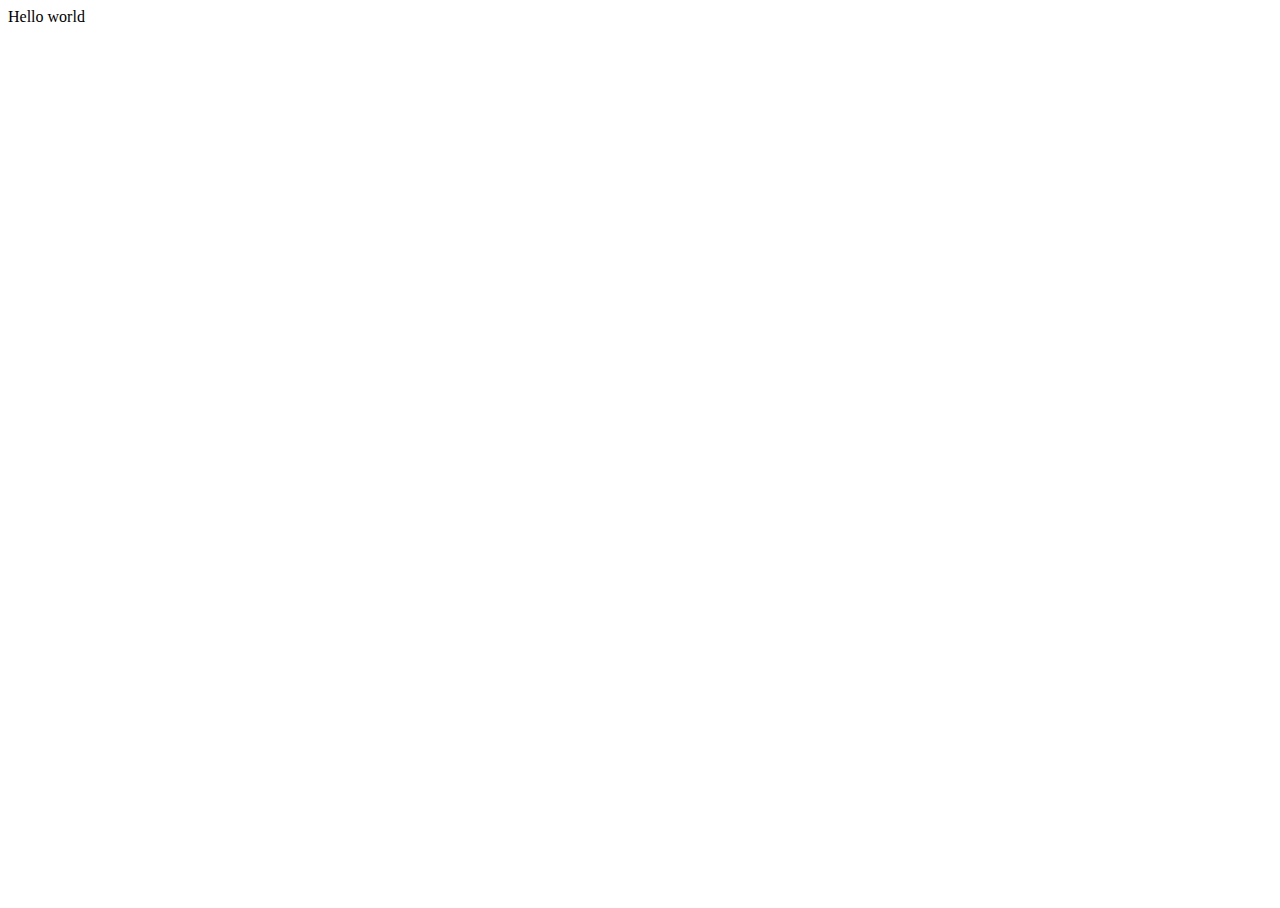
==== index.html @ 5c6c4305 "Initial commit" ====
<!DOCTYPE html>
<html>

<head>
  <meta charset="utf-8">
  <meta name="viewport" content="width=device-width">
  <title>replit</title>
  <link href="style.css" rel="stylesheet" type="text/css" />
  <script src="https://replit.com/public/js/repl-auth-v2.js"></script>


</head>

<body>
  Hello world
  <script src="script.js"></script>

 <!--
  This script places a badge on your repl's full-browser view back to your repl's cover
  page. Try various colors for the theme: dark, light, red, orange, yellow, lime, green,
  teal, blue, blurple, magenta, pink!
  -->
  <script src="https://replit.com/public/js/replit-badge.js" theme="blue" defer></script> 
</body>

</html>
---- style.css ----
html, body {
  height: 100%;
  width: 100%;
}
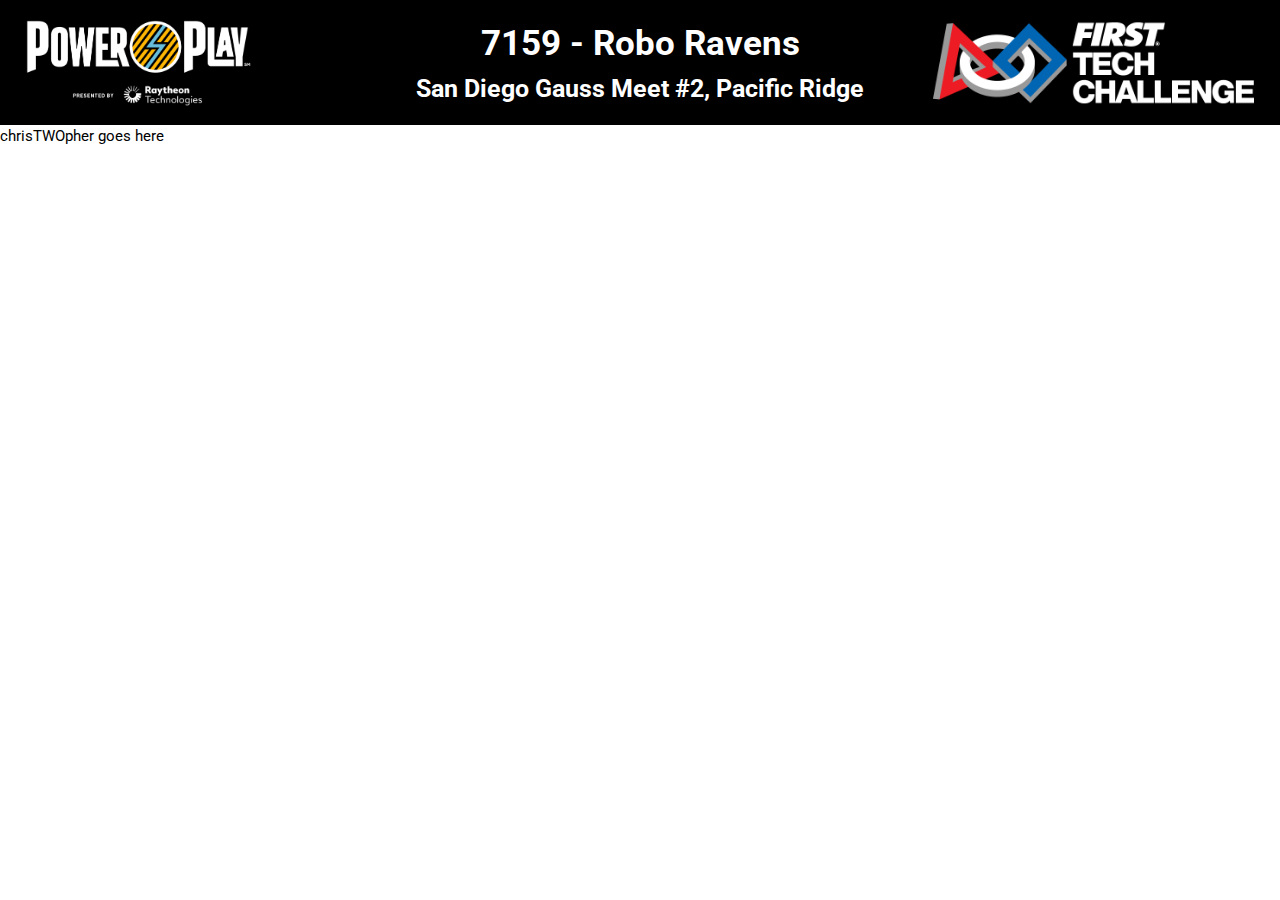
==== commit 16cdee91: "topbar now exists" ====
--- a/index.html
+++ b/index.html
@@ -5,22 +5,28 @@
   <meta charset="utf-8">
   <meta name="viewport" content="width=device-width">
   <title>replit</title>
+  <link rel="stylesheet" href="https://www.w3schools.com/w3css/4/w3.css">
+  <link rel="stylesheet" href="https://fonts.googleapis.com/css?family=Roboto:bold,medium">
   <link href="style.css" rel="stylesheet" type="text/css" />
-  <script src="https://replit.com/public/js/repl-auth-v2.js"></script>
+  
 
 
 </head>
 
 <body>
-  Hello world
+  <div class="w3-display-container w3-black" style="height: 125px;">
+    <img class="w3-display-left" src="images/powerplay_logo_crop.png" style="max-height: 70%;margin-left:2%;">
+    <div class="w3-display-middle" style="text-align: center;">
+      <b style="font-size: 35px;">7159 - Robo Ravens</b>
+      <br/>
+      <b style="font-size: 25px;">San Diego Gauss Meet #2, Pacific Ridge</b>
+    </div>
+    <img class="w3-display-right" src="images/ftc_logo.png" style="max-height: 65%;margin-right:2%;">
+  </div>
+  chrisTWOpher goes here
   <script src="script.js"></script>
 
- <!--
-  This script places a badge on your repl's full-browser view back to your repl's cover
-  page. Try various colors for the theme: dark, light, red, orange, yellow, lime, green,
-  teal, blue, blurple, magenta, pink!
-  -->
-  <script src="https://replit.com/public/js/replit-badge.js" theme="blue" defer></script> 
 </body>
 
 </html>
+
--- a/style.css
+++ b/style.css
@@ -1,4 +1,5 @@
 html, body {
   height: 100%;
   width: 100%;
+  font-family: Roboto, Helvetica, Arial;
 }
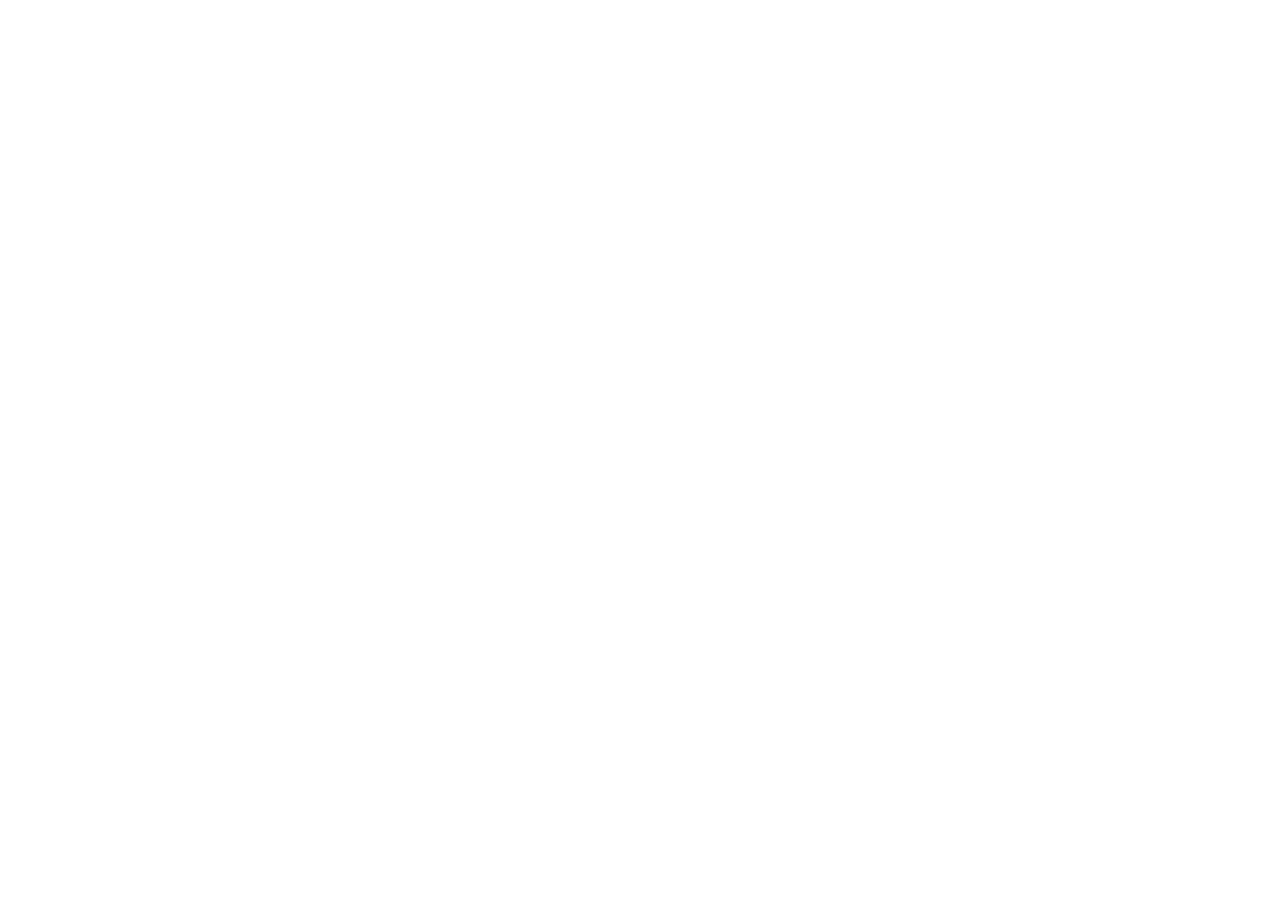
==== commit a27d8e55: "api getting there" ====
--- a/index.html
+++ b/index.html
@@ -4,9 +4,11 @@
 <head>
   <meta charset="utf-8">
   <meta name="viewport" content="width=device-width">
-  <title>replit</title>
+  <title>7159 - USCASDSDGAM2</title>
   <link rel="stylesheet" href="https://www.w3schools.com/w3css/4/w3.css">
   <link rel="stylesheet" href="https://fonts.googleapis.com/css?family=Roboto:bold,medium">
+  <link rel="stylesheet" href="fonts/stylesheet.css" type="text/css" charset="utf-8" />
+
   <link href="style.css" rel="stylesheet" type="text/css" />
   
 
@@ -14,18 +16,46 @@
 </head>
 
 <body>
-  <div class="w3-display-container w3-black" style="height: 125px;">
-    <img class="w3-display-left" src="images/powerplay_logo_crop.png" style="max-height: 70%;margin-left:2%;">
-    <div class="w3-display-middle" style="text-align: center;">
-      <b style="font-size: 35px;">7159 - Robo Ravens</b>
-      <br/>
-      <b style="font-size: 25px;">San Diego Gauss Meet #2, Pacific Ridge</b>
+  <div id="container">
+    <div id = "top-bar" class="w3-display-container w3-black" >
+      <img class="w3-display-left" src="images/powerplay_logo_crop.png" style="max-height: 70%;margin-left:2rem;">
+      <div class="w3-display-middle" style="text-align: center;">
+        <b style="font-size: 35px;">7159 - Robo Ravens</b>
+        <br/>
+        <b style="font-size: 25px;">San Diego Gauss Meet #2, Pacific Ridge</b>
+      </div>
+      <img class="w3-display-right" src="images/ftc_logo.png" style="max-height: 65%;margin-right:2rem;">
     </div>
-    <img class="w3-display-right" src="images/ftc_logo.png" style="max-height: 65%;margin-right:2%;">
+
+    <div id="middle-content">
+      <div id="match_list">
+        <div id="scroll-container-a"> 
+        </div>
+        <div id="scroll-container-b">
+        </div>
+      </div> 
+    </div>
+  
+
+    
+    <div class="w3-display-container w3-black" id="bottom-bar">
+      <div class="w3-display-middle" id="counter-container">
+        <div id="left">
+          <span style="border-bottom: 3px solid black;">Qualification 21</span>
+          <span>Rounds until On Deck:</span>
+        </div>
+        <div id="counter">
+          <div>1</div>
+        </div>
+        <div id="alliance" class= "light-ftc-blue">
+          <div>BLUE</div>
+        </div>
+      </div>
+    </div>
   </div>
-  chrisTWOpher goes here
-  <script src="script.js"></script>
-
+  <script type = "module" src="script.js"></script>
+  <script type = "module" src="helpfulHTML.js"></script>
+  <script type = "module" src="match.js"></script>
 </body>
 
 </html>
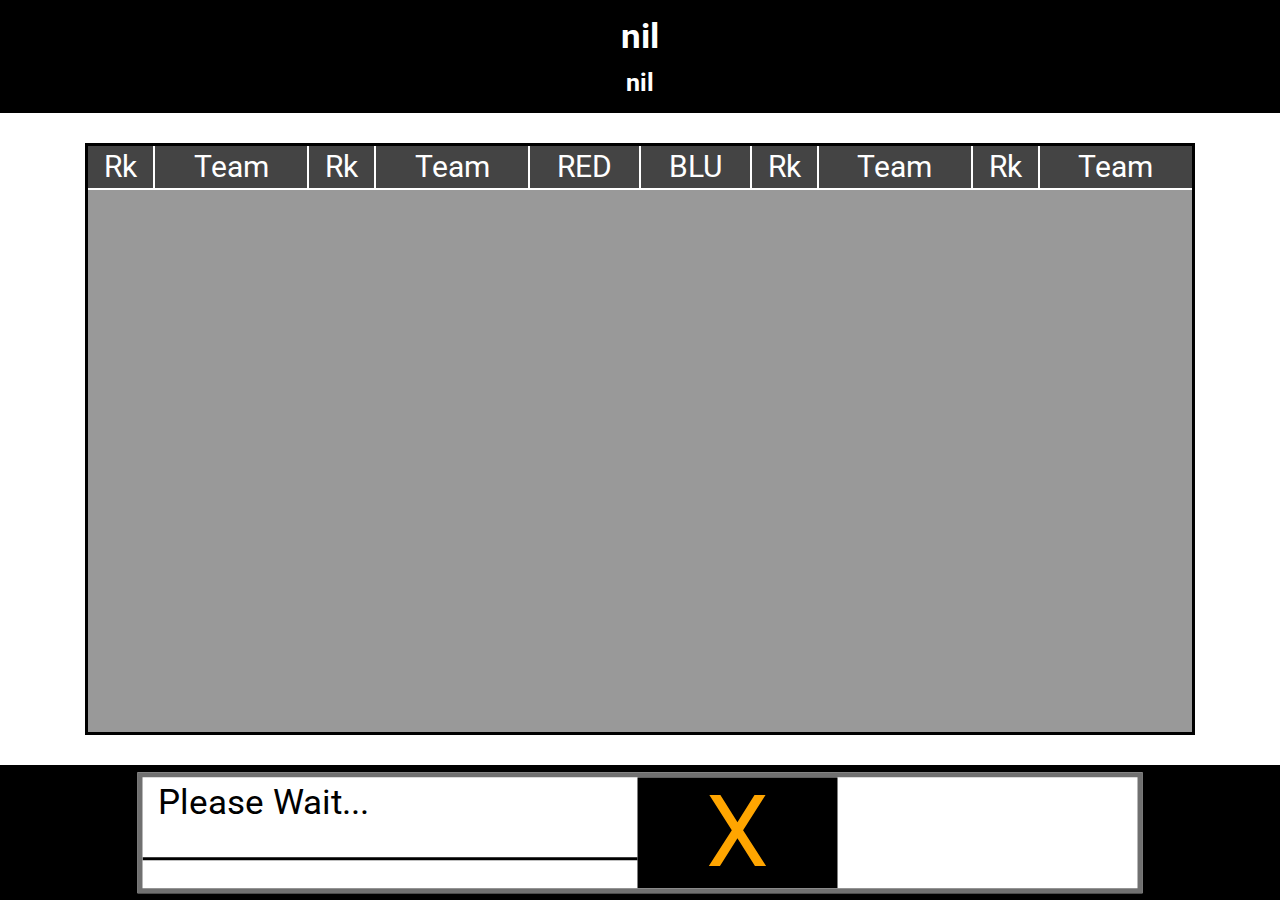
==== commit 9147f68d: "start adding the settings menu" ====
--- a/index.html
+++ b/index.html
@@ -18,17 +18,38 @@
 <body>
   <div id="container">
     <div id = "top-bar" class="w3-display-container w3-black" >
-      <img class="w3-display-left" src="images/powerplay_logo_crop.png" style="max-height: 70%;margin-left:2rem;">
+      <img class="w3-display-left logo" src="images/powerplay_logo_crop.png" style="max-height: 70%;margin-left:2rem;">
       <div class="w3-display-middle" style="text-align: center;">
-        <b style="font-size: 35px;">7159 - Robo Ravens</b>
+        <b style="font-size: 35px;" id="team-name">nil</b>
         <br/>
-        <b style="font-size: 25px;">San Diego Gauss Meet #2, Pacific Ridge</b>
+        <b style="font-size: 25px;" id="meet-details">nil</b>
       </div>
-      <img class="w3-display-right" src="images/ftc_logo.png" style="max-height: 65%;margin-right:2rem;">
+      <img class="w3-display-right logo" src="images/ftc_logo.png" style="max-height: 65%;margin-right:2rem;">
     </div>
 
     <div id="middle-content">
       <div id="match_list">
+        <div class="match-stat" id="key">
+          <div class="rank">Rk</div>
+          <div class="divider"></div>
+          <div class="team">Team</div>
+          <div class="divider"></div>
+          <div class="rank">Rk</div>
+          <div class="divider"></div>
+          <div class="team">Team</div>
+          <div class="divider"></div>
+          <div class="score">RED</div>
+          <div class="divider"></div>
+          <div class="score">BLU</div>
+          <div class="divider"></div>
+          <div class="rank">Rk</div>
+          <div class="divider"></div>
+          <div class="team">Team</div>
+          <div class="divider"></div>
+          <div class="rank">Rk</div>
+          <div class="divider"></div>
+          <div class="team">Team</div>
+        </div>
         <div id="scroll-container-a"> 
         </div>
         <div id="scroll-container-b">
@@ -41,21 +62,21 @@
     <div class="w3-display-container w3-black" id="bottom-bar">
       <div class="w3-display-middle" id="counter-container">
         <div id="left">
-          <span style="border-bottom: 3px solid black;">Qualification 21</span>
-          <span>Rounds until On Deck:</span>
+          <span style="border-bottom: 3px solid black;">Please Wait...</span>
+          <span></span>
         </div>
         <div id="counter">
-          <div>1</div>
+          <div>X</div>
         </div>
-        <div id="alliance" class= "light-ftc-blue">
-          <div>BLUE</div>
+        <div id="alliance" class= "">
+          <div></div>
         </div>
       </div>
     </div>
   </div>
-  <script type = "module" src="script.js"></script>
-  <script type = "module" src="helpfulHTML.js"></script>
-  <script type = "module" src="match.js"></script>
+  <script type = "module" src="scripts/script.js"></script>
+  <script type = "module" src="scripts/helpfulHTML.js"></script>
+  <script type = "module" src="scripts/match.js"></script>
 </body>
 
 </html>
--- a/style.css
+++ b/style.css
@@ -3,3 +3,163 @@
   width: 100%;
   font-family: Roboto, Helvetica, Arial;
 }
+#container{
+  display: flex;
+  flex-direction: column;
+  height: 100%
+}
+#top-bar{
+  flex: 0 0 7.5rem;
+}
+#middle-content{
+  flex: 1 1 auto;
+  overflow: hidden;
+  display: flex;
+  flex-direction: column;
+  align-items: center;
+  justify-content: center;
+}
+#bottom-bar {
+  flex: 0 0 9rem;
+}
+
+#match_list{
+  overflow: hidden;
+  flex: 1 1 auto;
+  margin-bottom: 2rem;
+  margin-top: 2rem;
+  background: #999999;
+  border: 3px solid black;
+  width:74rem;
+  font-size: 30px;
+  text-align: center;
+  line-height: 1.4;
+}
+
+#scroll-container-a{
+  position: relative;
+}
+#scroll-container-b{
+  position: relative;
+}
+
+.match-header{
+  display: flex;
+  justify-content: space-between;
+  border-top: 2px solid black;
+  border-bottom: 2px solid black;
+  background: white;
+}
+.match-header div{
+  flex: 1 1 0px;
+
+}
+.match-header .divider{
+  flex: 0 0 2px;
+  background: black;
+
+}
+
+.match-stat{
+  display: flex;
+  justify-content: center;
+  border-bottom: 2px solid white;
+  color: white;
+  margin-bottom: 0.2em;
+}
+#key{
+  position: relative;
+  margin-bottom: 0;
+  z-index: 2;
+  background-color: #444444;
+}
+.match-stat .rank{
+  flex: 1.2 1.2 0px;
+
+}
+.match-stat .team{
+  flex: 2.8 2.8 0px;
+
+}
+.match-stat .score{
+  flex: 2 2 0px;
+
+}
+.match-stat .divider{
+  flex: 0 0 2px;
+  background: white;
+}
+
+#counter-container{
+  width:90%; 
+  height:90%; 
+  max-width: 67rem; 
+  border-width: 5px;
+  border-style: solid;
+  border-color: #707070;
+  background: white;
+  display: flex;
+  flex-direction: row;
+ overflow: hidden;
+}
+
+#counter-container #left{
+  flex: 1 1 auto;
+  display: flex;
+  flex-direction: column;
+  color: black;
+
+}
+
+#counter-container #left span{
+  flex: 1 1 auto;
+  font-size: 35px;
+  width: 100%;
+  padding-left: 1rem;
+  padding-right: 1rem;
+}
+
+#counter-container #counter{
+  flex: 0 1 200px;
+  display: flex;
+  align-items: center;
+  justify-content: center;
+  background: black;
+  color: orange;
+  font-size: 100px;
+  font-family: 'lcd_phoneregular', Roboto, Helvetica, Arial;
+}
+
+#counter-container #alliance{
+  flex: 0 1 300px;
+  font-size: 90px;
+  display: flex;
+  align-items: center;
+  justify-content: center;
+}
+
+.light-ftc-blue{
+  background: #0066B3;
+}
+.light-ftc-red{
+  background: #ed1c25;
+}
+.dark-ftc-blue{
+  background: #004980;
+}
+.dark-ftc-red{
+  background: #a9161d;
+}
+.very-light-gray{
+  background: #CCCCCC;
+}
+
+.bold{ 
+  text-decoration: underline;
+  font-weight: bold;
+}
+@media(max-width: 1300px){
+  .logo{
+    display: none;
+  }
+}